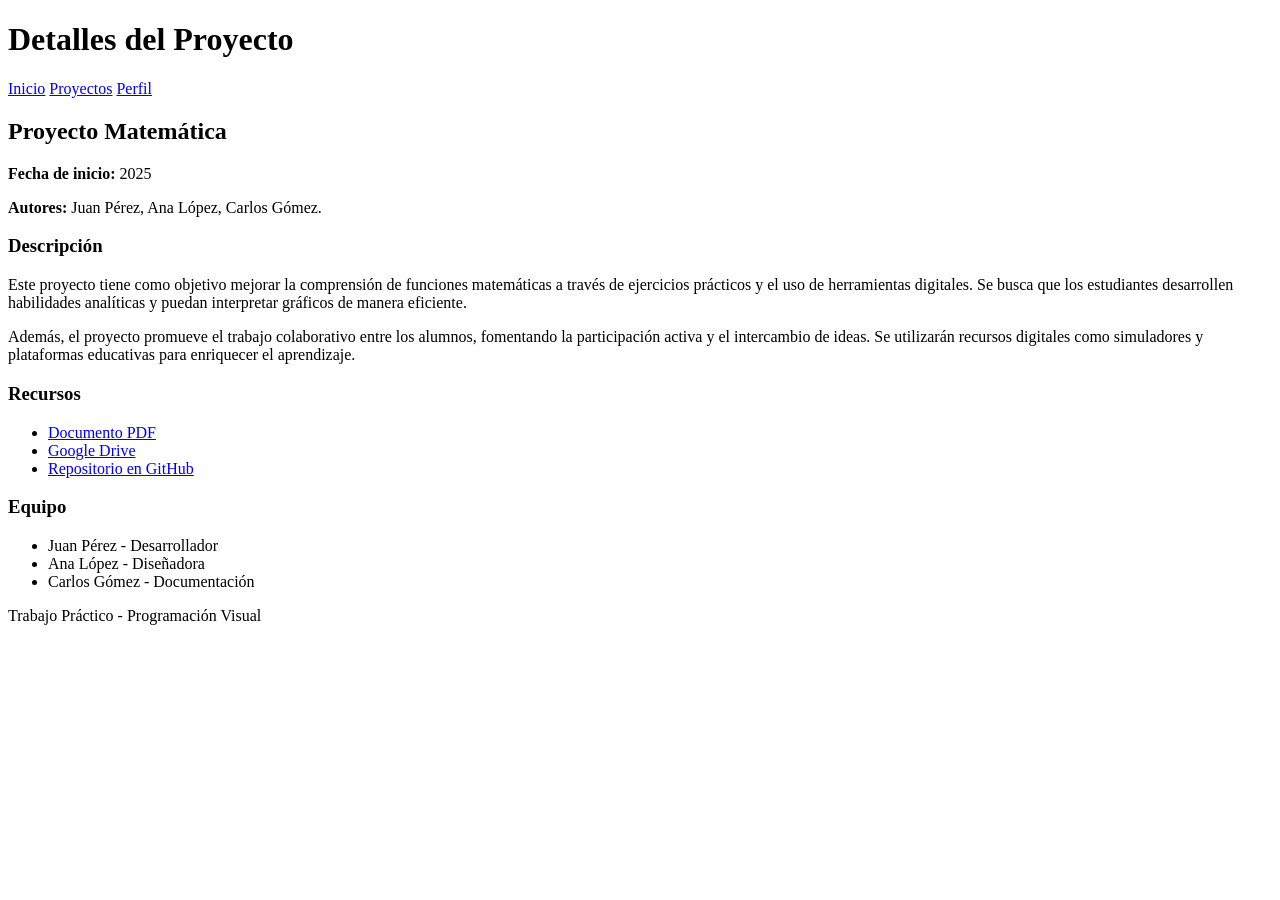
==== detalle.html @ 144423d3 "agrego clases y vinculo css" ====
<!DOCTYPE html>
<html lang="es">
<head>
    <meta charset="UTF-8">
    <title>Detalles del Proyecto</title>
    <link rel="stylesheet" href="../css/styles.css">
</head>

<body>

<header>
    <h1>Detalles del Proyecto</h1>

    <nav class="opciones">
            <a href="index.html">Inicio</a>
            <a href="proyectos.html">Proyectos</a>
            <a href="perfil.html">Perfil</a>
    </nav>



</header>
<main>

    <!-- Encabezado del Proyecto -->
    <section>
        <h2>Proyecto Matemática</h2>
        <p><strong>Fecha de inicio:</strong> 2025</p>
        <p><strong>Autores:</strong> Juan Pérez, Ana López, Carlos Gómez.</p>
    </section>

    <!-- Descripción del Proyecto -->

    <section>
        <h3>Descripción</h3>
        <p>Este proyecto tiene como objetivo mejorar la comprensión de funciones matemáticas
            a través de ejercicios prácticos y el uso de herramientas digitales. Se busca que
            los estudiantes desarrollen habilidades analíticas y puedan interpretar gráficos
            de manera eficiente.
</p>    

<p>Además, el proyecto promueve el trabajo colaborativo entre los alumnos, fomentando
            la participación activa y el intercambio de ideas. Se utilizarán recursos digitales
            como simuladores y plataformas educativas para enriquecer el aprendizaje.
</p>

</section>
<section class= "listas">
<!-- Recursos del Proyecto -->
<div class="lista1">
    <h3>Recursos</h3>
    <ul>
        <li><a href="#">Documento PDF</a></li>
        <li><a href="#">Google Drive</a></li>
        <li><a href="#">Repositorio en GitHub</a></li>
    </ul>
</div>

<!-- Equipo -->
<div class="lista2">
    <h3>Equipo</h3>
    <ul>
        <li>Juan Pérez - Desarrollador</li>
        <li>Ana López - Diseñadora</li>
        <li>Carlos Gómez - Documentación</li>
    </ul>
</div>
</section>

</main>
<footer>
    <p>Trabajo Práctico - Programación Visual</p>
</footer>
    
</body>
</html>
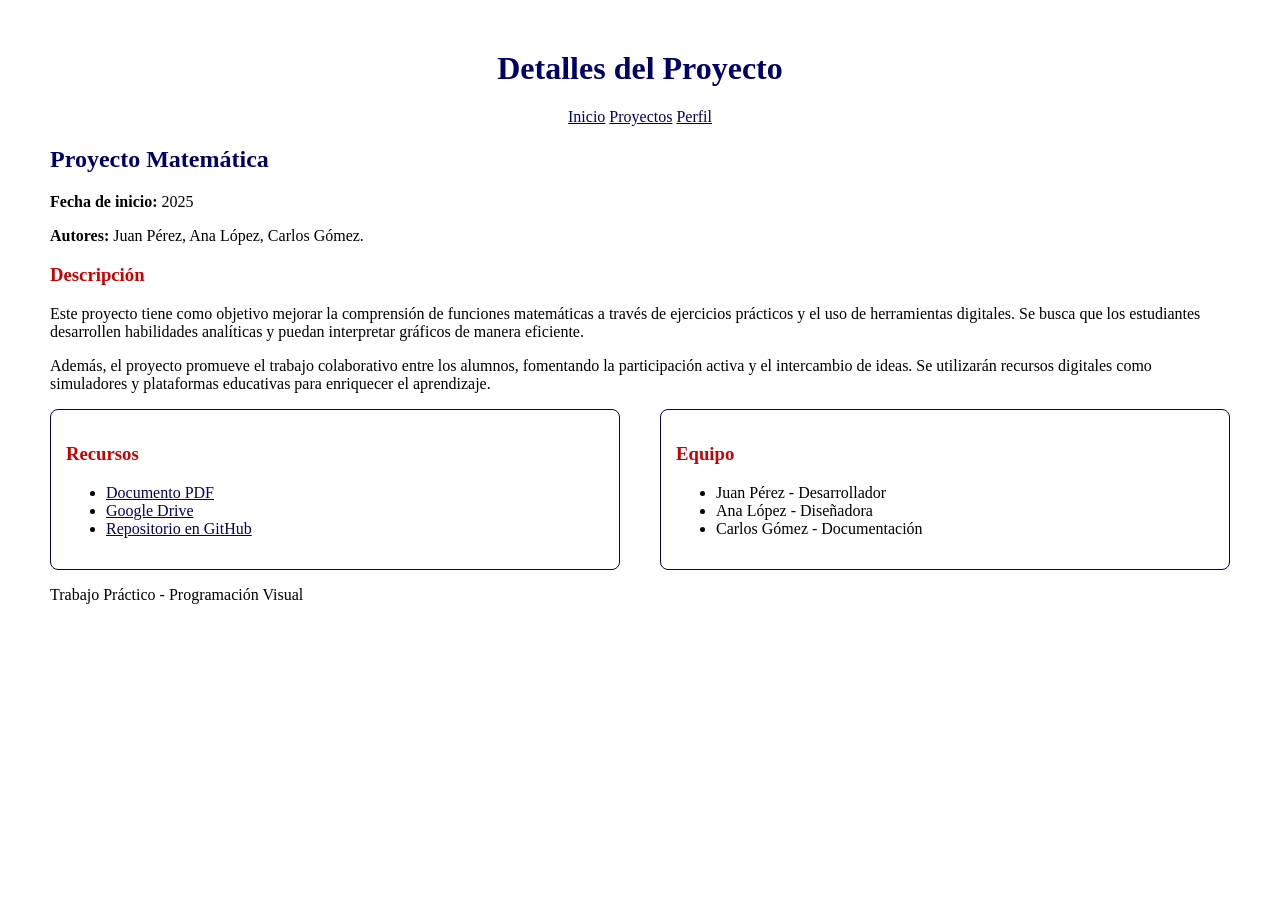
==== commit ab3e489b: "css" ====
--- a/detalle.html
+++ b/detalle.html
@@ -4,6 +4,7 @@
     <meta charset="UTF-8">
     <title>Detalles del Proyecto</title>
     <link rel="stylesheet" href="../css/styles.css">
+    
 </head>
 
 <body>
--- a/css/styles.css
+++ b/css/styles.css
@@ -0,0 +1,60 @@
+:root{
+  --fondo:white;
+  --color-titulos: #000066;
+  --color-subtitulos:#cc0000;
+  --color-enlaces:#000066;
+  --tipo-letra:  Verdana ;
+  --color-texto:black;
+}
+@media (hover: hover) {
+  a:hover {
+    background: yellow;
+    
+  }
+}
+a{
+  color:var(--color-enlaces);
+}
+a:active {
+    color: red;
+}
+
+h1{
+  color: var(--color-titulos);
+  font-family: var(--tipo-letra);
+  text-align: center;
+
+}
+h3{
+  color: var(--color-subtitulos);
+  font-family: var(--tipo-letra);
+  padding: 0;
+}
+h2{
+  color: var(--color-titulos);
+  font-family: var(--tipo-letra);
+  padding: center;
+}
+
+body{
+  background-color: var(--fondo);
+  color : var(--color-texto);
+  font-family: var(--tipo-letra);
+  margin: 50px;
+ 
+}
+.listas{
+  display: flex;
+  flex-direction: row;
+  gap: 40px;
+}
+.lista1, .lista2 {
+  border: 1px solid var(--color-titulos);
+  border-radius: 8px;
+  padding: 15px;
+  flex: 1;
+}
+.opciones{
+  text-align: center;
+}
+
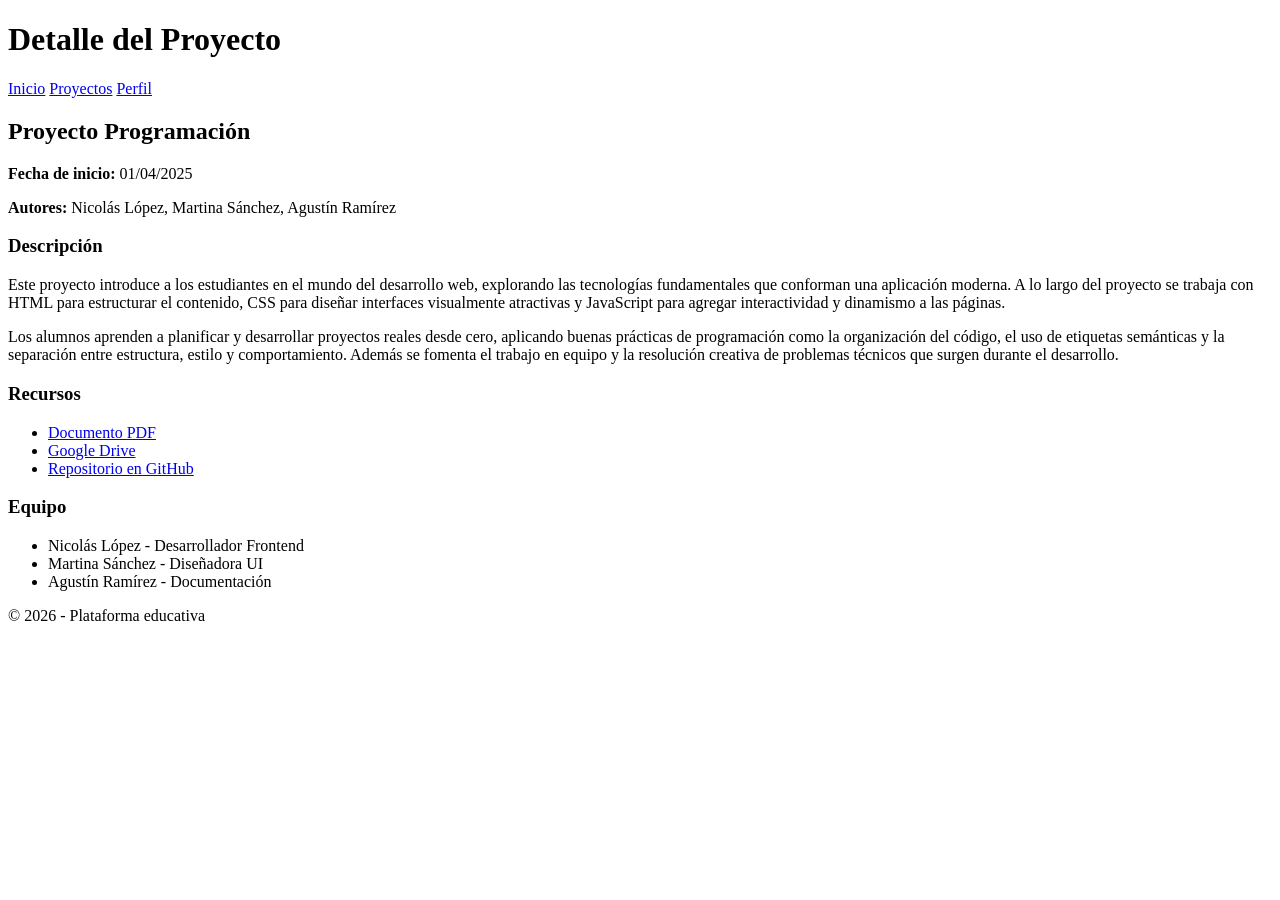
==== commit 4f7caf65: "Reconstruccion de detalle.html" ====
--- a/detalle.html
+++ b/detalle.html
@@ -1,77 +1,66 @@
-<!DOCTYPE html>
+<!doctype html>
 <html lang="es">
-<head>
+  <head>
     <meta charset="UTF-8">
-    <title>Detalles del Proyecto</title>
-    <link rel="stylesheet" href="../css/styles.css">
-    
-</head>
+    <title>Detalles</title>
+  </head>
 
-<body>
+  <body>
+    <header>
+      <h1>Detalle del Proyecto</h1>
 
-<header>
-    <h1>Detalles del Proyecto</h1>
+      <nav>
+        <a href="index.html">Inicio</a>
+        <a href="proyectos.html">Proyectos</a>
+        <a href="perfil.html">Perfil</a>
+      </nav>
+    </header>
+    <main>
+      <article>
+        <h2>Proyecto Programación</h2>
+        <p><strong>Fecha de inicio:</strong> 01/04/2025</p>
+        <p>
+          <strong>Autores:</strong> Nicolás López, Martina Sánchez, Agustín
+          Ramírez
+        </p>
 
-    <nav class="opciones">
-            <a href="index.html">Inicio</a>
-            <a href="proyectos.html">Proyectos</a>
-            <a href="perfil.html">Perfil</a>
-    </nav>
+        <h3>Descripción</h3>
+        <p>
+          Este proyecto introduce a los estudiantes en el mundo del desarrollo
+          web, explorando las tecnologías fundamentales que conforman una
+          aplicación moderna. A lo largo del proyecto se trabaja con HTML para
+          estructurar el contenido, CSS para diseñar interfaces visualmente
+          atractivas y JavaScript para agregar interactividad y dinamismo a las
+          páginas.
+        </p>
 
+        <p>
+          Los alumnos aprenden a planificar y desarrollar proyectos reales desde
+          cero, aplicando buenas prácticas de programación como la organización
+          del código, el uso de etiquetas semánticas y la separación entre
+          estructura, estilo y comportamiento. Además se fomenta el trabajo en
+          equipo y la resolución creativa de problemas técnicos que surgen
+          durante el desarrollo.
+        </p>
+        <!-- Recursos del Proyecto -->
 
+        <h3>Recursos</h3>
+        <ul>
+          <li><a href="#">Documento PDF</a></li>
+          <li><a href="#">Google Drive</a></li>
+          <li><a href="#">Repositorio en GitHub</a></li>
+        </ul>
 
-</header>
-<main>
+        <!-- Equipo -->
 
-    <!-- Encabezado del Proyecto -->
-    <section>
-        <h2>Proyecto Matemática</h2>
-        <p><strong>Fecha de inicio:</strong> 2025</p>
-        <p><strong>Autores:</strong> Juan Pérez, Ana López, Carlos Gómez.</p>
-    </section>
-
-    <!-- Descripción del Proyecto -->
-
-    <section>
-        <h3>Descripción</h3>
-        <p>Este proyecto tiene como objetivo mejorar la comprensión de funciones matemáticas
-            a través de ejercicios prácticos y el uso de herramientas digitales. Se busca que
-            los estudiantes desarrollen habilidades analíticas y puedan interpretar gráficos
-            de manera eficiente.
-</p>    
-
-<p>Además, el proyecto promueve el trabajo colaborativo entre los alumnos, fomentando
-            la participación activa y el intercambio de ideas. Se utilizarán recursos digitales
-            como simuladores y plataformas educativas para enriquecer el aprendizaje.
-</p>
-
-</section>
-<section class= "listas">
-<!-- Recursos del Proyecto -->
-<div class="lista1">
-    <h3>Recursos</h3>
-    <ul>
-        <li><a href="#">Documento PDF</a></li>
-        <li><a href="#">Google Drive</a></li>
-        <li><a href="#">Repositorio en GitHub</a></li>
-    </ul>
-</div>
-
-<!-- Equipo -->
-<div class="lista2">
-    <h3>Equipo</h3>
-    <ul>
-        <li>Juan Pérez - Desarrollador</li>
-        <li>Ana López - Diseñadora</li>
-        <li>Carlos Gómez - Documentación</li>
-    </ul>
-</div>
-</section>
-
-</main>
-<footer>
-    <p>Trabajo Práctico - Programación Visual</p>
-</footer>
-    
-</body>
-</html>+        <h3>Equipo</h3>
+        <ul>
+          <li>Nicolás López - Desarrollador Frontend</li>
+          <li>Martina Sánchez - Diseñadora UI</li>
+          <li>Agustín Ramírez - Documentación</li>
+        </ul>
+      </article>
+    </main>
+    <footer><p>© 2026 - Plataforma educativa</p></footer>
+  </body>
+</html>
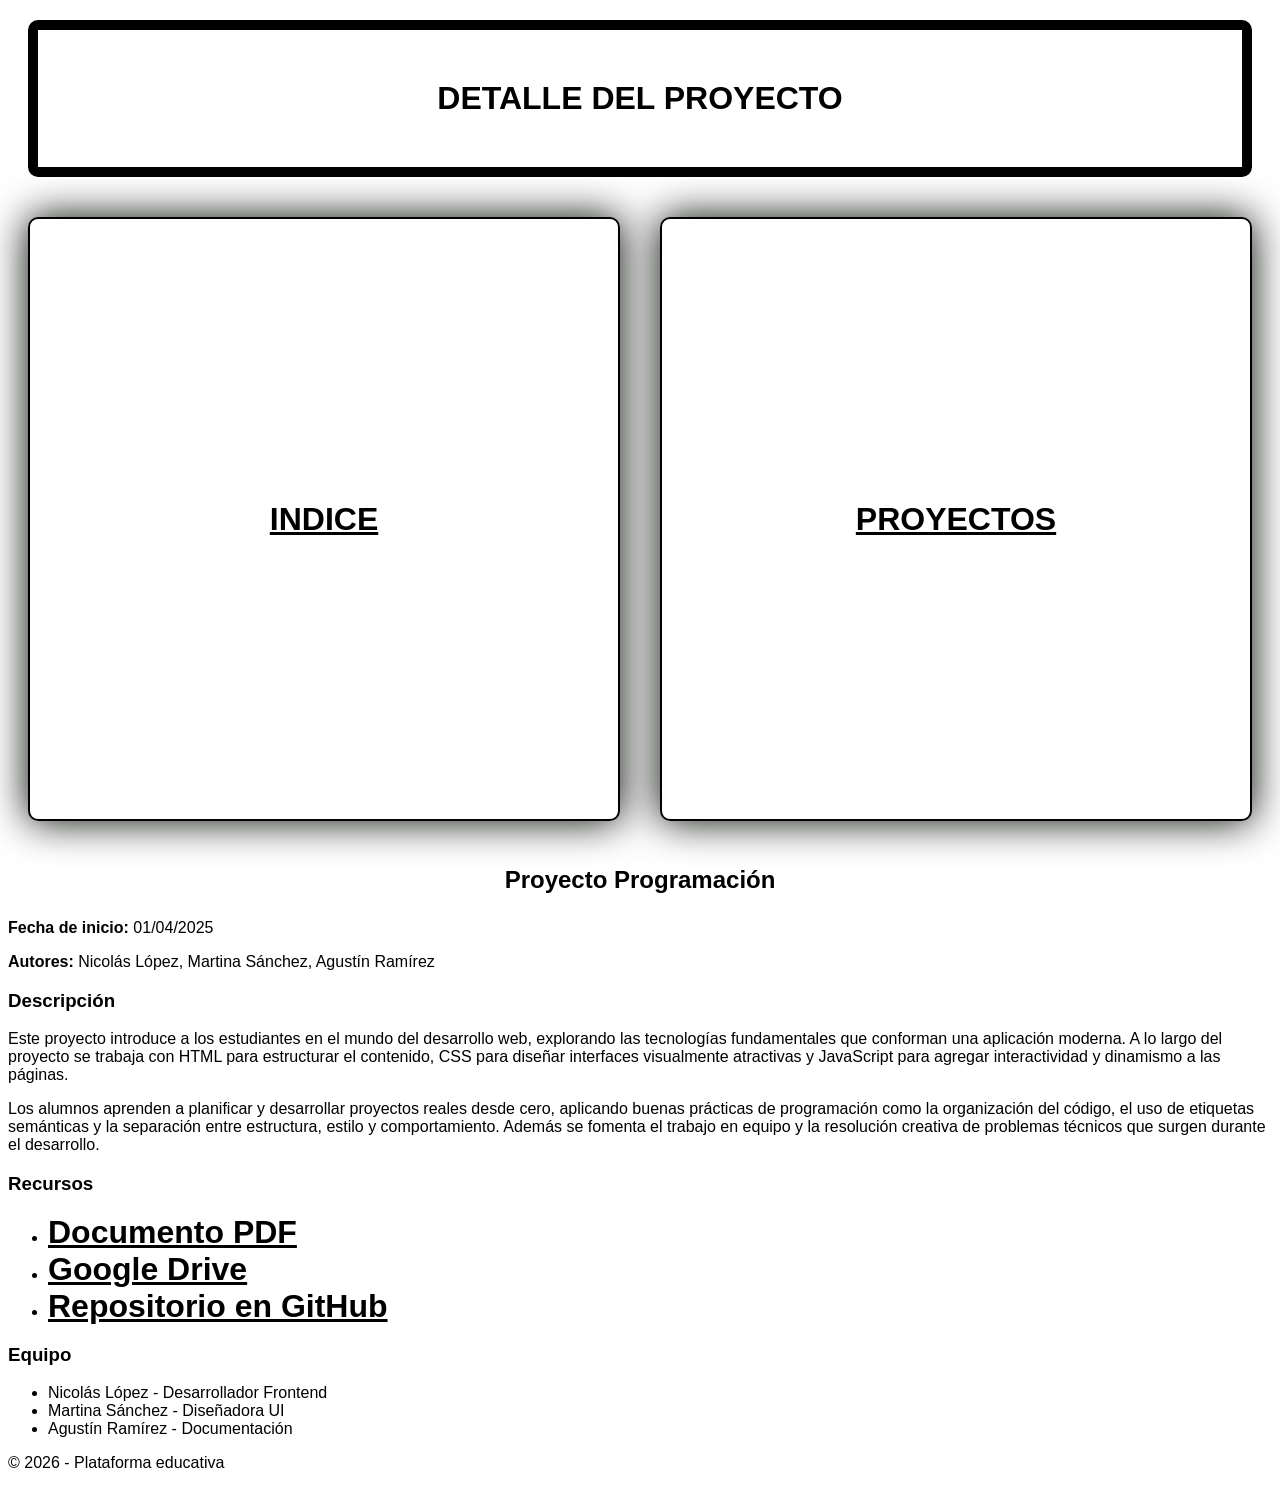
==== commit 00c126e3: "correcion links" ====
--- a/detalle.html
+++ b/detalle.html
@@ -3,6 +3,7 @@
   <head>
     <meta charset="UTF-8">
     <title>Detalles</title>
+    <link rel="stylesheet" href="styles.css">
   </head>
 
   <body>
@@ -10,9 +11,10 @@
       <h1>Detalle del Proyecto</h1>
 
       <nav>
-        <a href="index.html">Inicio</a>
-        <a href="proyectos.html">Proyectos</a>
-        <a href="perfil.html">Perfil</a>
+         <div class="contenedor">
+                 <div class="caja caja-3"><a href="index.html">INDICE</a></div>
+                 <div class="caja caja-2"><a href="proyectos.html">PROYECTOS</a></div>
+          </div>
       </nav>
     </header>
     <main>
--- a/styles.css
+++ b/styles.css
@@ -0,0 +1,73 @@
+:root {
+  color:black;
+  font-family: Arial, Helvetica, sans-serif;}
+     
+body {
+}   
+h1 {
+  font-weight: 900;
+  text-align: center;
+  text-transform: uppercase;
+
+  padding: 50px;
+
+  border: 10px solid black;
+  border-radius: 10px;
+
+  text-shadow:100 100 100 white ;
+  background-image: url(https://static.vecteezy.com/system/resources/previews/020/580/389/non_2x/education-concept-illustration-students-analyzing-graphs-reading-books-and-doing-research-vector.jpg
+  );
+  background-position: center;
+
+  margin: 20px;
+} 
+h2{
+  padding:5px ;
+  
+
+  border: 5xp solid white;
+  border-radius: 100px ;
+  
+  margin: 20px;
+   
+  font-weight: 900;
+  text-align: center;
+ }
+      
+a{
+  color:black;
+  font-size: 32px;
+  font-weight: 900;
+
+}
+.contenedor {
+  display: flex;
+  grid-gap:40px;   
+  padding: 20px;
+  grid-template-columns: auto;
+}
+
+.caja {
+  width: 700px;
+  height: 600px;
+  border: 2px solid black;
+  display: flex;
+  justify-content: center;
+  align-items: center;
+  border-radius: 10px;
+  box-shadow: 0 0 40px #000700;
+}
+
+.caja-1 {
+background-image:url(https://www.avon77.com/app/uploads/2022/09/illustration-concept-recrutement_23-2148621466.jpg);
+}
+
+.caja-2 {
+  background-image:url(https://thumbs.dreamstime.com/b/project-presentation-isolated-cartoon-vector-illustrations-happy-boy-stands-near-blackboard-presents-his-university-263358482.jpg?w=768
+  ) ;
+}
+ 
+.caja-3 {
+  background-image: url(https://cdn-icons-png.flaticon.com/512/2037/2037149.png);
+  background-position: center;
+}
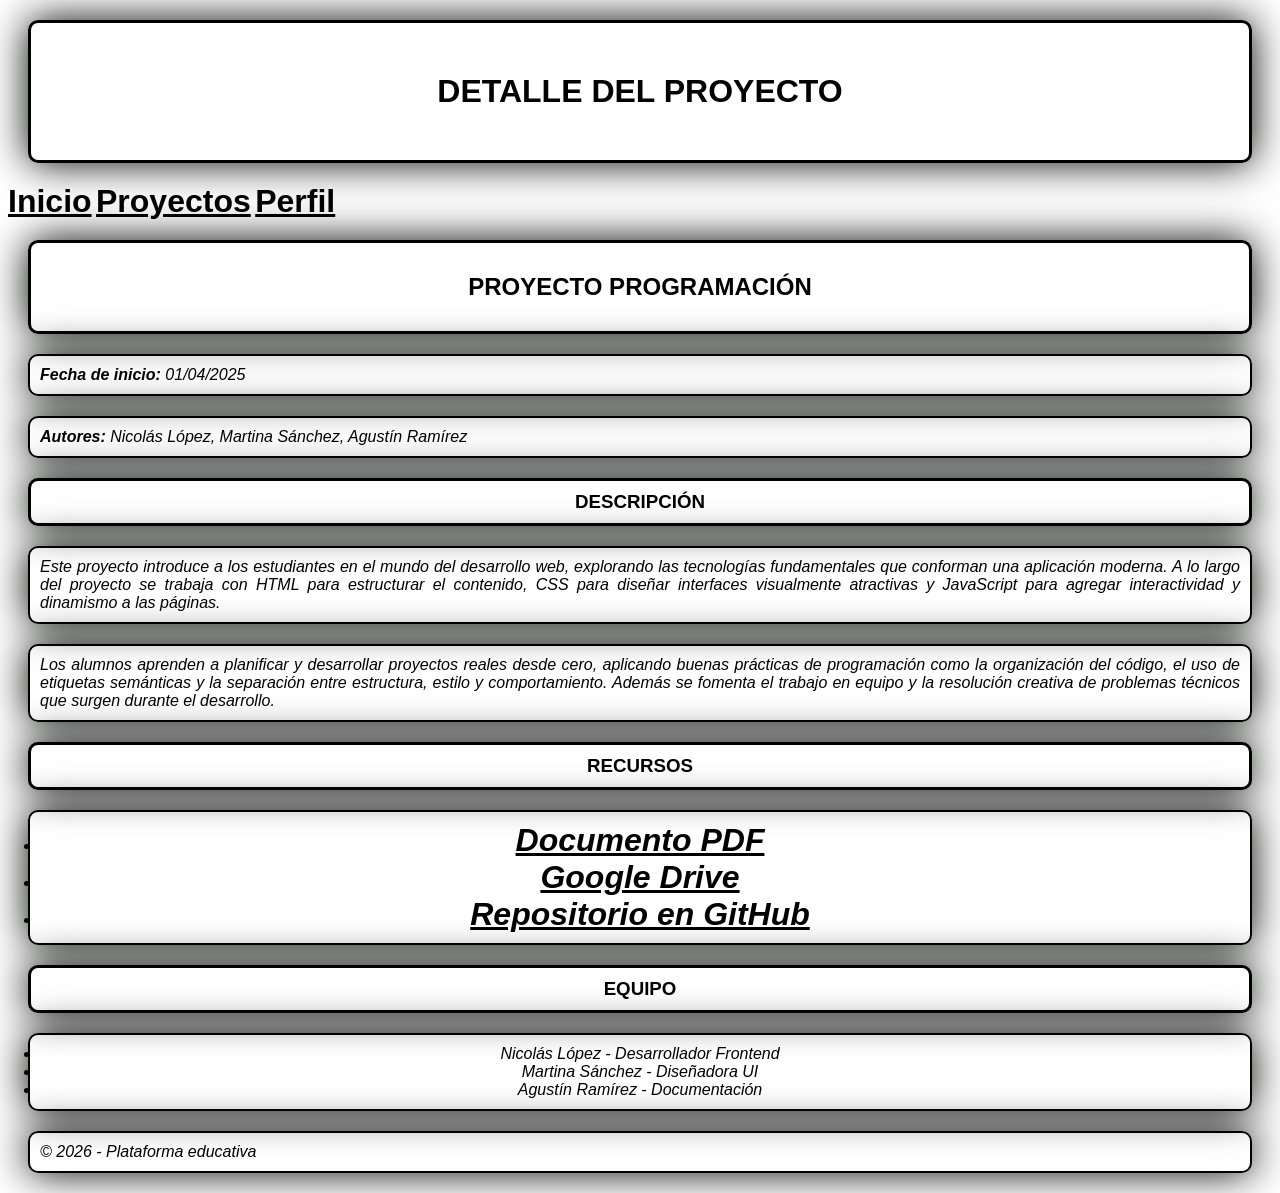
==== commit 38c35bcf: "revinculacion css htm{" ====
--- a/detalle.html
+++ b/detalle.html
@@ -11,10 +11,9 @@
       <h1>Detalle del Proyecto</h1>
 
       <nav>
-         <div class="contenedor">
-                 <div class="caja caja-3"><a href="index.html">INDICE</a></div>
-                 <div class="caja caja-2"><a href="proyectos.html">PROYECTOS</a></div>
-          </div>
+        <a href="index.html">Inicio</a>
+        <a href="proyectos.html">Proyectos</a>
+        <a href="perfil.html">Perfil</a>
       </nav>
     </header>
     <main>
--- a/styles.css
+++ b/styles.css
@@ -11,34 +11,73 @@
 
   padding: 50px;
 
-  border: 10px solid black;
+  border: 3px solid black;
   border-radius: 10px;
 
   text-shadow:100 100 100 white ;
   background-image: url(https://static.vecteezy.com/system/resources/previews/020/580/389/non_2x/education-concept-illustration-students-analyzing-graphs-reading-books-and-doing-research-vector.jpg
   );
   background-position: center;
+  ;
+  box-shadow: 0 0 40px #000700;
+ 
+  margin:20px;
+}
+h2{
+  font-weight: 900 ;
+  text-align: center;
+  text-transform: uppercase;
+  text-shadow: 40 40 40 white;
+
+  padding: 30px;
+
+  border: 3px solid black;
+  border-radius: 10px;
+
+  background-image: url(https://static.vecteezy.com/system/resources/previews/020/580/389/non_2x/education-concept-illustration-students-analyzing-graphs-reading-books-and-doing-research-vector.jpg
+  );
+  background-position: left;
+  box-shadow: 0 0 40px #000700;
 
   margin: 20px;
-} 
-h2{
-  padding:5px ;
+ }
+
+ h3{
+  font-weight: 600 ;
+  text-align: center;
+  text-transform: uppercase;
   
+  padding: 10px;
 
-  border: 5xp solid white;
-  border-radius: 100px ;
-  
+  border: 3px solid black;
+  border-radius: 10px;
+
+  background-color: white;
+  background-position: left;
+  box-shadow: 0 0 40px #000700;
+
   margin: 20px;
+ }
    
-  font-weight: 900;
-  text-align: center;
+ img{
+  height: 680px;
+  width: 680px;
  }
-      
 a{
   color:black;
   font-size: 32px;
   font-weight: 900;
-
+  text-align: center;
+}
+p{
+  padding:10px;
+  border: 2px solid black;
+  font-style: italic;
+  text-align: justify;
+  align-items: center;
+  border-radius: 10px;
+  box-shadow: 0 0 40px #000700;
+  margin:20px;
 }
 .contenedor {
   display: flex;
@@ -49,13 +88,15 @@
 
 .caja {
   width: 700px;
-  height: 600px;
+  height: 700px;
   border: 2px solid black;
   display: flex;
   justify-content: center;
   align-items: center;
+  text-align: center;
   border-radius: 10px;
   box-shadow: 0 0 40px #000700;
+  margin: 20px;
 }
 
 .caja-1 {
@@ -70,4 +111,42 @@
 .caja-3 {
   background-image: url(https://cdn-icons-png.flaticon.com/512/2037/2037149.png);
   background-position: center;
-}+}
+ 
+.caja-4{
+  background-position: center;
+}
+
+.caja-5{
+  background-position: center;
+}
+
+ul{
+  padding:10px;
+  border: 2px solid black;
+  font-style: italic;
+  text-align: center;
+  border-radius: 10px;
+  box-shadow: 0 0 40px #000700;
+  margin:20px; 
+}
+
+.conte{
+  display:flex; 
+  grid-gap: 10px;
+}
+.box{ 
+  border: 2px solid black;
+  display: flex;
+  border-radius: 10px;
+  box-shadow: 0 0 40px #000700;
+  margin: 20px;
+}
+
+.box-1 {
+  font-weight: 600 ;
+  text-align: left;
+  padding: 10px;
+  justify-content: flex-start;
+}
+  
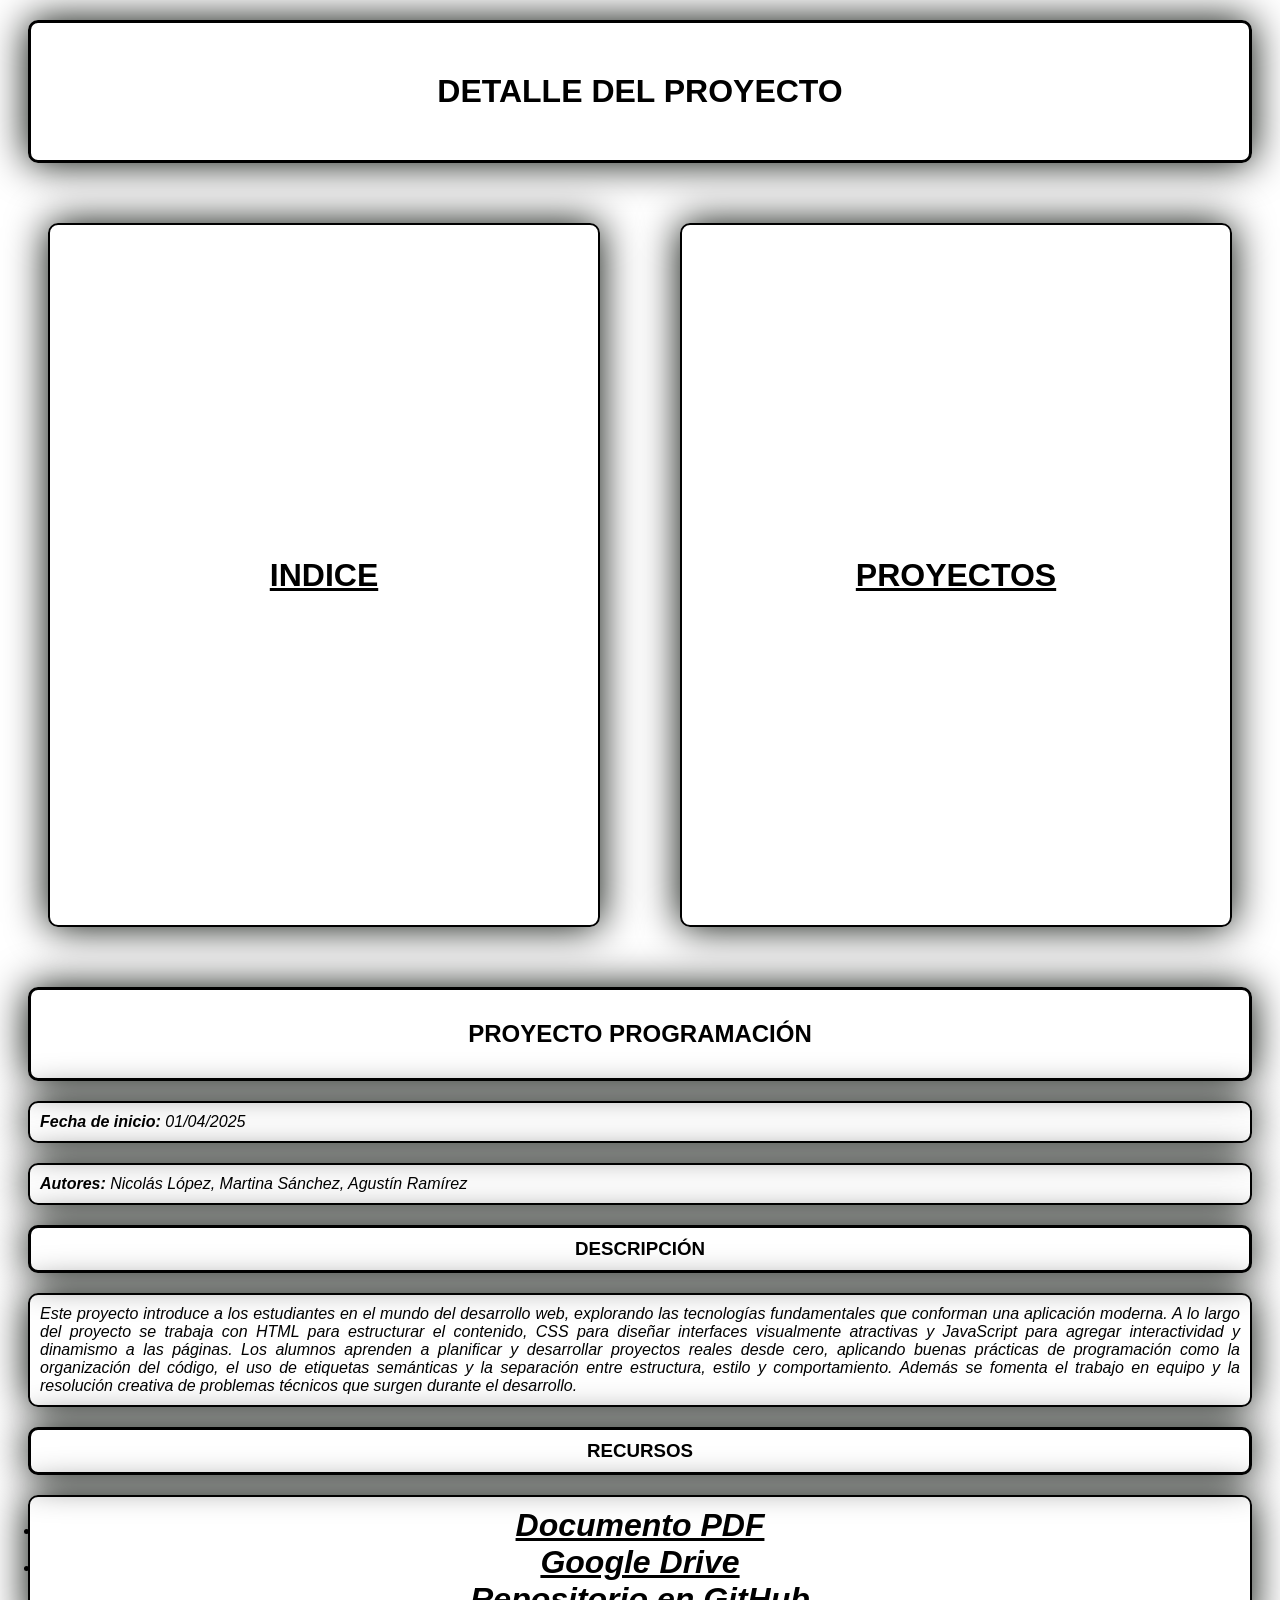
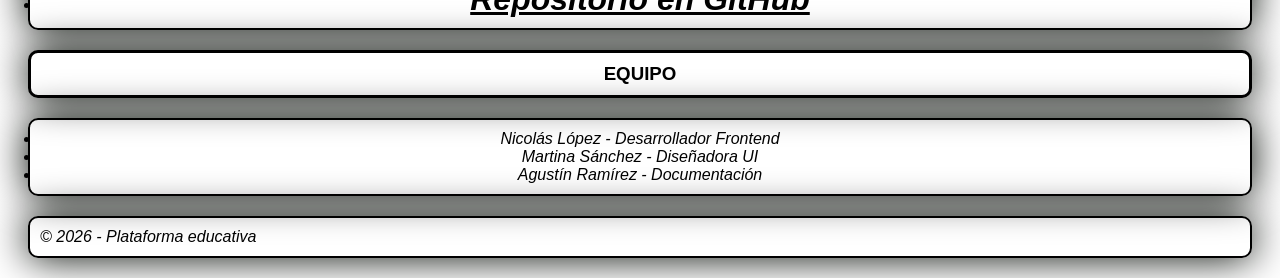
==== commit add7fc17: "Merge branch 'main' into proyectoArreglado" ====
--- a/detalle.html
+++ b/detalle.html
@@ -11,9 +11,10 @@
       <h1>Detalle del Proyecto</h1>
 
       <nav>
-        <a href="index.html">Inicio</a>
-        <a href="proyectos.html">Proyectos</a>
-        <a href="perfil.html">Perfil</a>
+         <div class="contenedor">
+                 <div class="caja caja-3"><a href="index.html">INDICE</a></div>
+                 <div class="caja caja-2"><a href="proyectos.html">PROYECTOS</a></div>
+          </div>
       </nav>
     </header>
     <main>
@@ -33,10 +34,7 @@
           estructurar el contenido, CSS para diseñar interfaces visualmente
           atractivas y JavaScript para agregar interactividad y dinamismo a las
           páginas.
-        </p>
-
-        <p>
-          Los alumnos aprenden a planificar y desarrollar proyectos reales desde
+           Los alumnos aprenden a planificar y desarrollar proyectos reales desde
           cero, aplicando buenas prácticas de programación como la organización
           del código, el uso de etiquetas semánticas y la separación entre
           estructura, estilo y comportamiento. Además se fomenta el trabajo en
